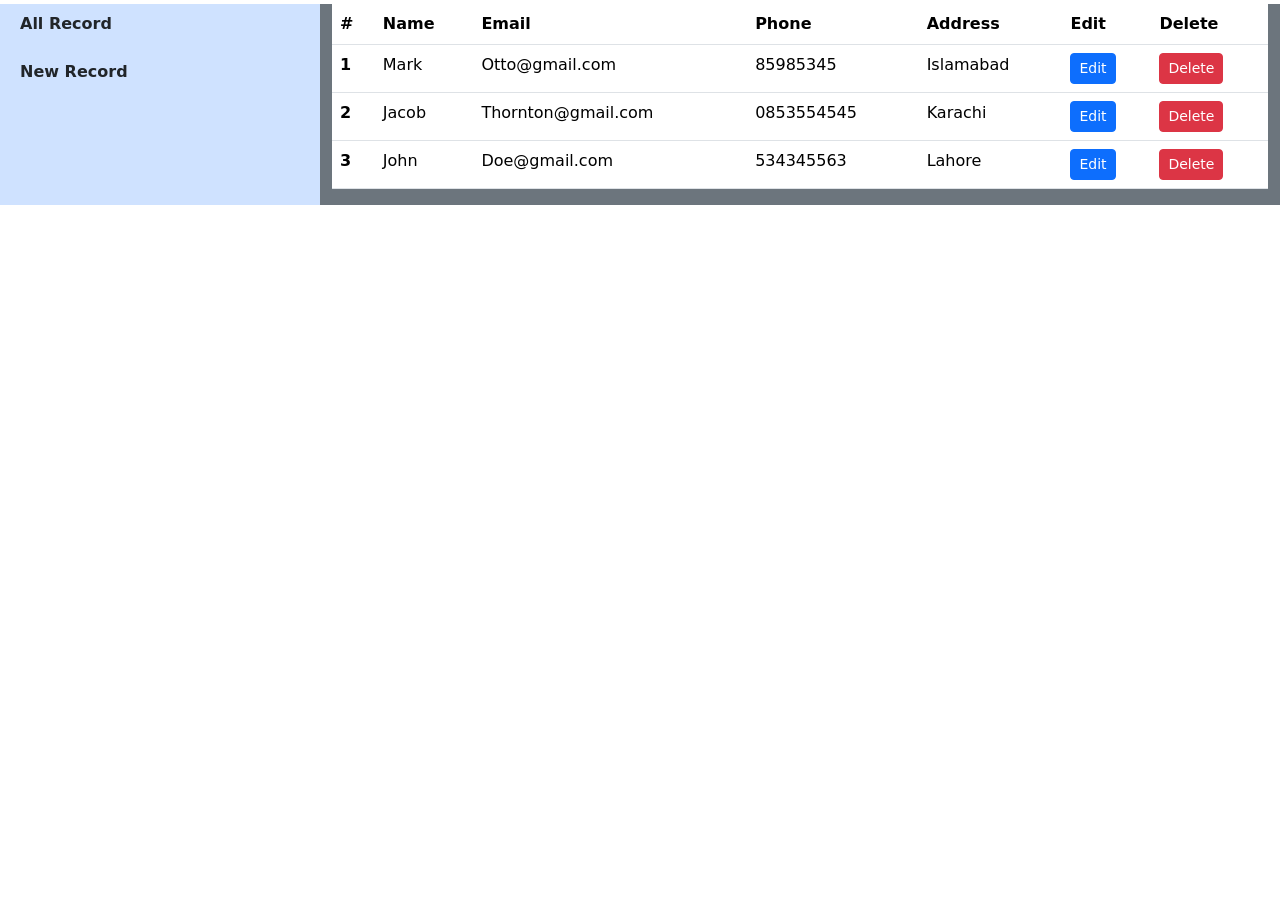
==== index.html @ 01c57127 "updated code" ====
<!doctype html>
<html lang="en">
  <head>
    <meta charset="utf-8" />
    <meta name="viewport" content="width=device-width, initial-scale=1" />
    <title>Bootstrap demo</title>
    <link
      href="https://cdn.jsdelivr.net/npm/bootstrap@5.3.8/dist/css/bootstrap.min.css"
      rel="stylesheet"
      integrity="sha384-sRIl4kxILFvY47J16cr9ZwB07vP4J8+LH7qKQnuqkuIAvNWLzeN8tE5YBujZqJLB"
      crossorigin="anonymous"
    />
    <link rel="stylesheet" href="./assets/css/style.css" />
  </head>
  <body>
    <div class="container-fluid">
      <div class="row mt-1">
        <div class="col-3 bg-primary-subtle d-flex flex-column gap-2">
          <a
            href="index.html"
            class="sidebar-link text-dark text-decoration-none px-2 py-2 rounded fw-semibold"
          >
            All Record
          </a>
          <a
            href="add_new.html"
            class="sidebar-link text-dark text-decoration-none px-2 py-2 rounded fw-semibold"
          >
            New Record
          </a>
        </div>
        <div class="col-9 bg-secondary">
          <div class="table-responsive">
            <table class="table table-hover w-100">
              <thead>
                <tr>
                  <th scope="col">#</th>
                  <th scope="col">Name</th>
                  <th scope="col">Email</th>
                  <th scope="col">Phone</th>
                  <th scope="col">Address</th>
                  <th scope="col">Edit</th>
                  <th scope="col">Delete</th>
                </tr>
              </thead>

              <tbody>
                <tr>
                  <th scope="row">1</th>
                  <td>Mark</td>
                  <td>Otto@gmail.com</td>
                  <td class="text-nowrap">85985345</td>
                  <td>Islamabad</td>

                  <td>
                    <button class="btn btn-primary btn-sm">Edit</button>
                  </td>

                  <td>
                    <button class="btn btn-danger btn-sm">Delete</button>
                  </td>
                </tr>

                <tr>
                  <th scope="row">2</th>
                  <td>Jacob</td>
                  <td>Thornton@gmail.com</td>
                  <td class="text-nowrap">0853554545</td>
                  <td>Karachi</td>

                  <td>
                    <button class="btn btn-primary btn-sm">Edit</button>
                  </td>

                  <td>
                    <button class="btn btn-danger btn-sm">Delete</button>
                  </td>
                </tr>

                <tr>
                  <th scope="row">3</th>
                  <td>John</td>
                  <td>Doe@gmail.com</td>
                  <td class="text-nowrap">534345563</td>
                  <td>Lahore</td>

                  <td>
                    <button class="btn btn-primary btn-sm">Edit</button>
                  </td>

                  <td>
                    <button class="btn btn-danger btn-sm">Delete</button>
                  </td>
                </tr>
              </tbody>
            </table>
          </div>
        </div>
      </div>
    </div>

    <script
      src="https://cdn.jsdelivr.net/npm/bootstrap@5.3.8/dist/js/bootstrap.bundle.min.js"
      integrity="sha384-FKyoEForCGlyvwx9Hj09JcYn3nv7wiPVlz7YYwJrWVcXK/BmnVDxM+D2scQbITxI"
      crossorigin="anonymous"
    ></script>
    <script src="./assets/js/scripts.js"></script>
  </body>
</html>
---- assets/css/style.css ----
.sidebar-link {
  transition: 0.2s;
}

.sidebar-link:hover {
  background-color: white;
}
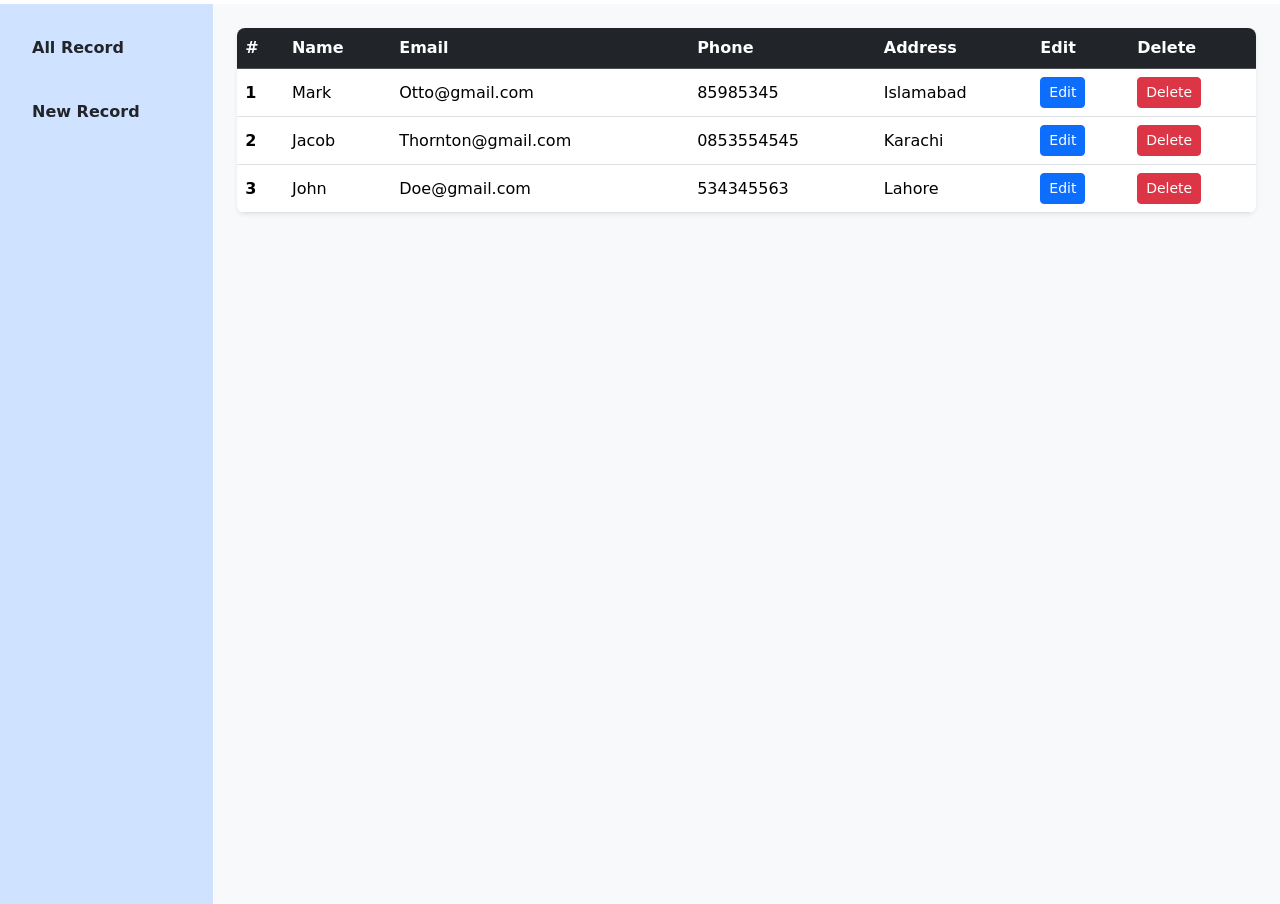
==== commit 82e13a22: "update code" ====
--- a/index.html
+++ b/index.html
@@ -3,36 +3,44 @@
   <head>
     <meta charset="utf-8" />
     <meta name="viewport" content="width=device-width, initial-scale=1" />
+
     <title>Bootstrap demo</title>
+
     <link
       href="https://cdn.jsdelivr.net/npm/bootstrap@5.3.8/dist/css/bootstrap.min.css"
       rel="stylesheet"
       integrity="sha384-sRIl4kxILFvY47J16cr9ZwB07vP4J8+LH7qKQnuqkuIAvNWLzeN8tE5YBujZqJLB"
       crossorigin="anonymous"
     />
+
     <link rel="stylesheet" href="./assets/css/style.css" />
   </head>
+
   <body>
     <div class="container-fluid">
-      <div class="row mt-1">
-        <div class="col-3 bg-primary-subtle d-flex flex-column gap-2">
+      <div class="row min-vh-100 mt-1">
+        <div
+          class="col-12 col-md-3 col-lg-2 bg-primary-subtle p-3 d-flex flex-column gap-2 shadow-sm"
+        >
           <a
             href="index.html"
-            class="sidebar-link text-dark text-decoration-none px-2 py-2 rounded fw-semibold"
+            class="sidebar-link text-dark text-decoration-none px-3 py-3 rounded-3 fw-semibold"
           >
             All Record
           </a>
+
           <a
             href="add_new.html"
-            class="sidebar-link text-dark text-decoration-none px-2 py-2 rounded fw-semibold"
+            class="sidebar-link text-dark text-decoration-none px-3 py-3 rounded-3 fw-semibold"
           >
             New Record
           </a>
         </div>
-        <div class="col-9 bg-secondary">
-          <div class="table-responsive">
-            <table class="table table-hover w-100">
-              <thead>
+
+        <div class="col-12 col-md-9 col-lg-10 bg-light p-3 p-md-4">
+          <div class="table-responsive bg-white rounded-3 shadow-sm">
+            <table class="table table-hover align-middle mb-0">
+              <thead class="table-dark">
                 <tr>
                   <th scope="col">#</th>
                   <th scope="col">Name</th>
@@ -104,6 +112,7 @@
       integrity="sha384-FKyoEForCGlyvwx9Hj09JcYn3nv7wiPVlz7YYwJrWVcXK/BmnVDxM+D2scQbITxI"
       crossorigin="anonymous"
     ></script>
+
     <script src="./assets/js/scripts.js"></script>
   </body>
 </html>
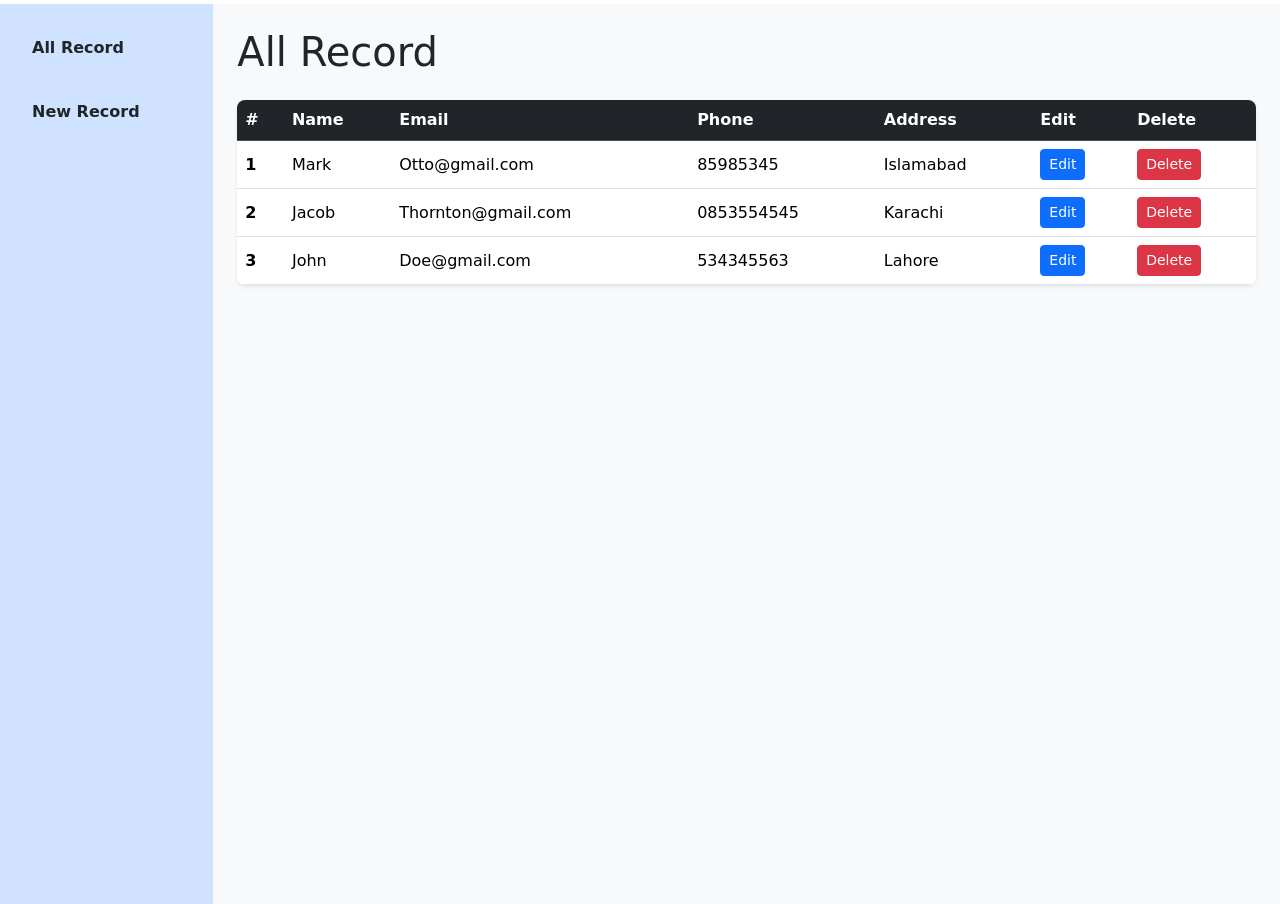
==== commit 1616f61f: "update" ====
--- a/index.html
+++ b/index.html
@@ -36,8 +36,8 @@
             New Record
           </a>
         </div>
-
         <div class="col-12 col-md-9 col-lg-10 bg-light p-3 p-md-4">
+          <h1 class="mb-4">All Record</h1>
           <div class="table-responsive bg-white rounded-3 shadow-sm">
             <table class="table table-hover align-middle mb-0">
               <thead class="table-dark">
